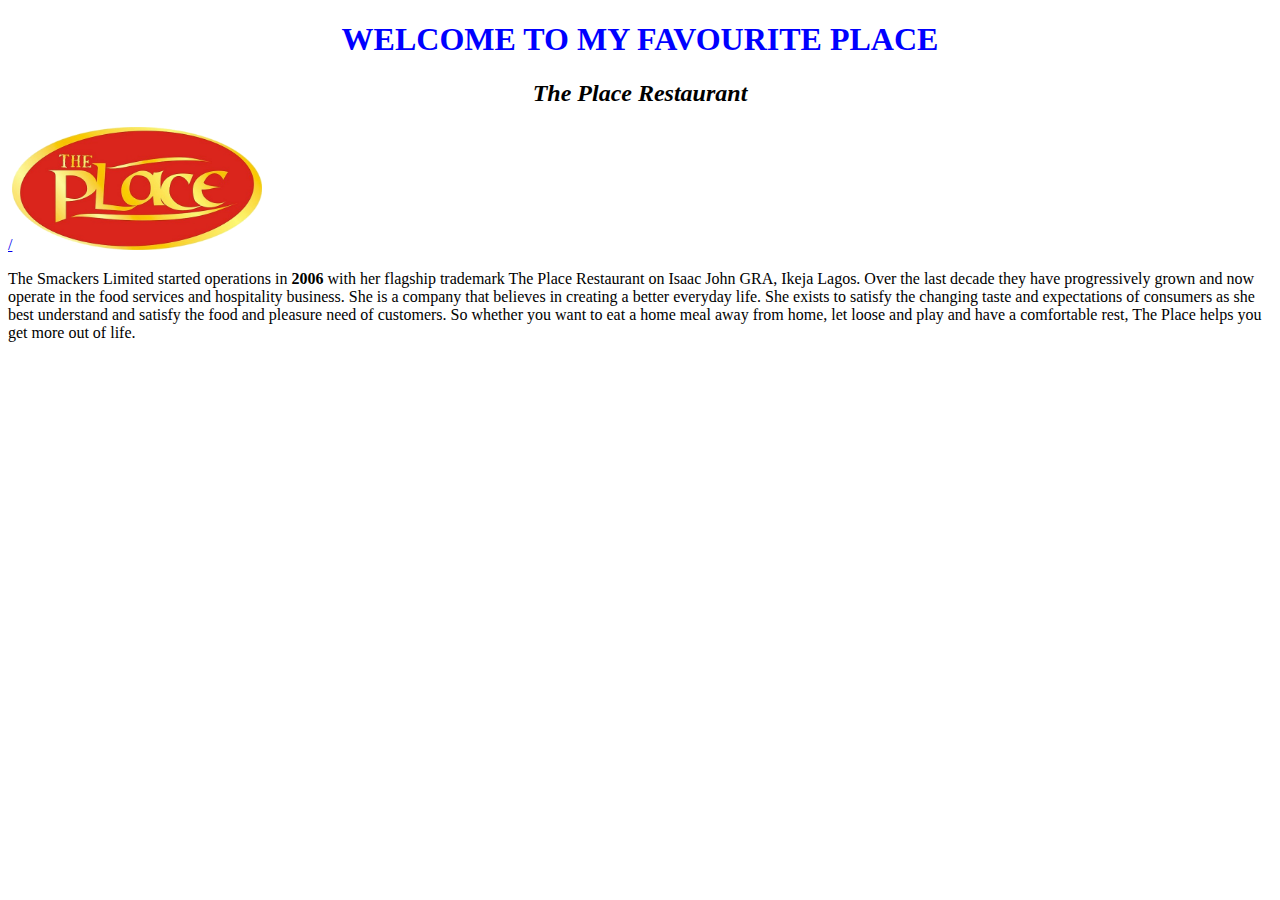
==== my_favourite_place.html @ 9893f71b "add initial html file and styling sheet" ====
<!DOCTYPE html>
<html lang="en">
  <head>
    <meta charset="UTF-8">
    <meta http-equiv="X-UA-Compatible" content="IE=edge">
  <meta name="viewport" content="width=device-width, initial-scale=1.0">
  <link href= "css/styles.css" rel= "stylesheet" type= "text/css">
  <title>My Favourite Place</title>
  </head>
<body>
  <h1><strong>WELCOME TO MY FAVOURITE PLACE</strong></h1>
  <h2><em>The Place Restaurant</em></h2>
  <p><a href="https://theplace.com.ng/index.php">/<img src="images/IMG_8250.PNG" alt= "A photo of The Place Logo"></a></p>
  <p>The Smackers Limited started operations in <strong>2006</strong> with her flagship trademark The Place Restaurant on Isaac John GRA, Ikeja Lagos. Over the last decade they have progressively grown and now operate in the food services and hospitality business. She is a company that believes in creating a better everyday life. She exists to satisfy the changing taste and expectations of consumers as she best understand and satisfy the food and pleasure need of customers. So whether you want to eat a home meal away from home, let loose and play and have a comfortable rest, The Place helps you get more out of life.</p>
</body>
</html>
---- css/styles.css ----
img {
  width: 250px;
}
h1{
  color: blue;
  text-align: center;
}
h2 {
  text-align: center;
}
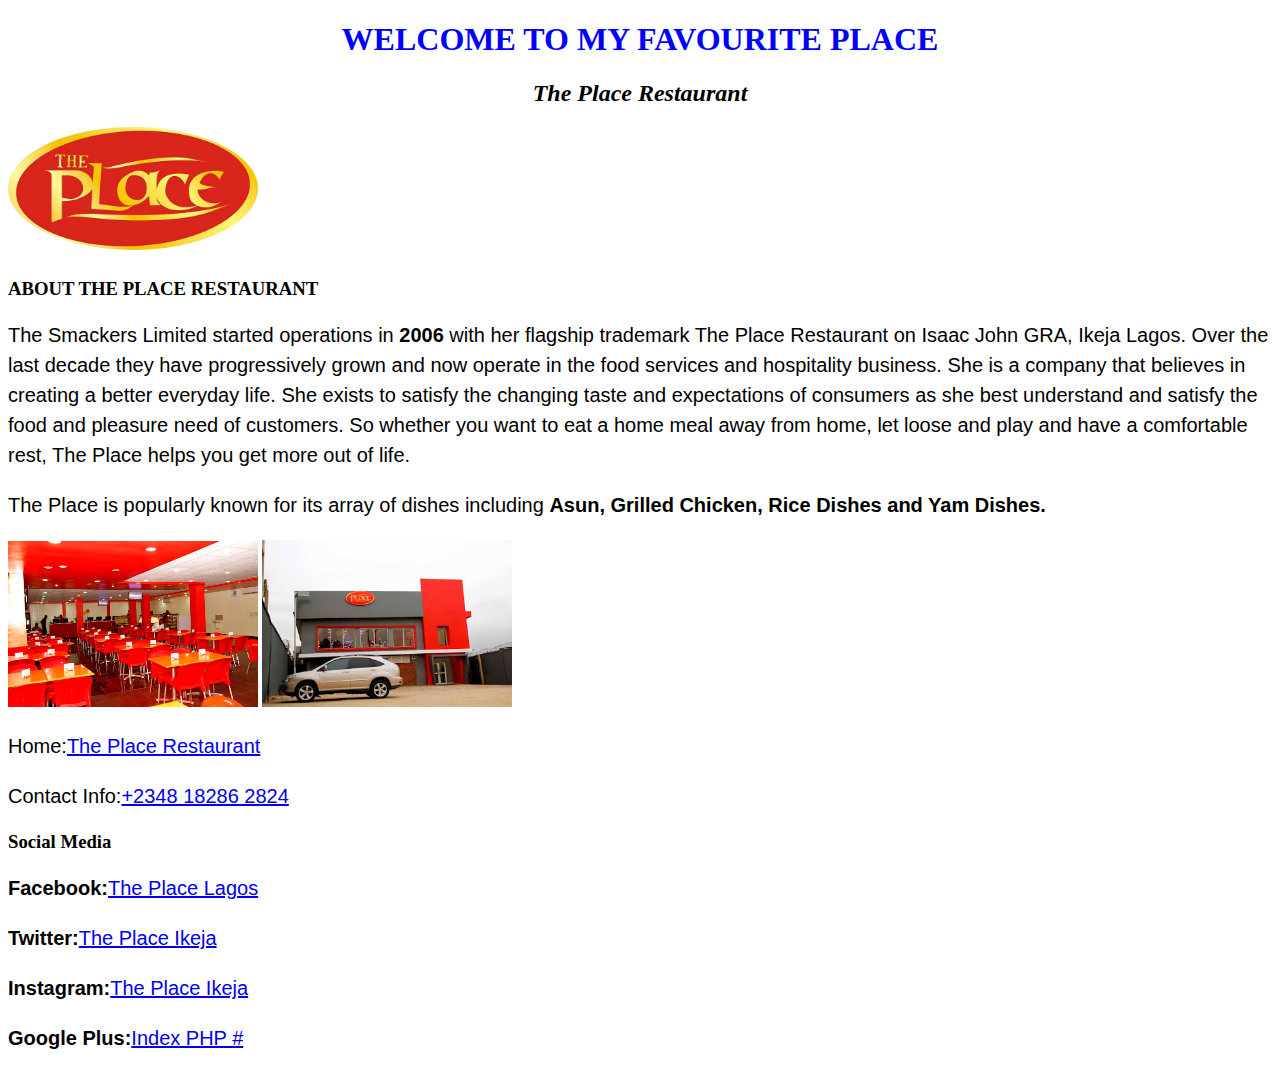
==== commit 2cb6864d: "add initial commits" ====
--- a/my_favourite_place.html
+++ b/my_favourite_place.html
@@ -10,7 +10,17 @@
 <body>
   <h1><strong>WELCOME TO MY FAVOURITE PLACE</strong></h1>
   <h2><em>The Place Restaurant</em></h2>
-  <p><a href="https://theplace.com.ng/index.php">/<img src="images/IMG_8250.PNG" alt= "A photo of The Place Logo"></a></p>
+  <p><a href="https://theplace.com.ng/index.php"><img src="images/IMG_8250.PNG" alt= "A photo of The Place Logo"></a></p>
+  <h3>ABOUT THE PLACE RESTAURANT</h3>
   <p>The Smackers Limited started operations in <strong>2006</strong> with her flagship trademark The Place Restaurant on Isaac John GRA, Ikeja Lagos. Over the last decade they have progressively grown and now operate in the food services and hospitality business. She is a company that believes in creating a better everyday life. She exists to satisfy the changing taste and expectations of consumers as she best understand and satisfy the food and pleasure need of customers. So whether you want to eat a home meal away from home, let loose and play and have a comfortable rest, The Place helps you get more out of life.</p>
+  <p>The Place is popularly known for its array of dishes including <strong>Asun, Grilled Chicken, Rice Dishes and Yam Dishes.</strong></p>
+  <img src= "images/Theplace.jpg" alt= "Image of the place"> <img src= "images/theplace4.jpg" alt= "Image of the place">
+  <p>Home:<a href= "https://theplace.com.ng/index">The Place Restaurant</a></p>
+  <p>Contact Info:<a href= "tel: +2348 18286 2824">+2348 18286 2824</a>
+    <h3>Social Media</h3>
+  <p><strong>Facebook:</strong><a href= "https://www.facebook.com/theplacelagos?fref=ts">The Place Lagos</a></p>
+  <p><strong>Twitter:</strong><a href= "https://twitter.com/theplaceikeja">The Place Ikeja</a></p>
+  <p><strong>Instagram:</strong><a href= "https://instagram.com/theplaceikeja">The Place Ikeja</a></p>
+  <p><strong>Google Plus:</strong><a href= "https://theplace.com.ng/index.php#">Index PHP #</a></p>
 </body>
 </html>--- a/css/styles.css
+++ b/css/styles.css
@@ -7,4 +7,9 @@
 }
 h2 {
   text-align: center;
+}
+p {
+  line-height: 30px;
+  font-family: sans-serif;
+  font-size: 20px;
 }